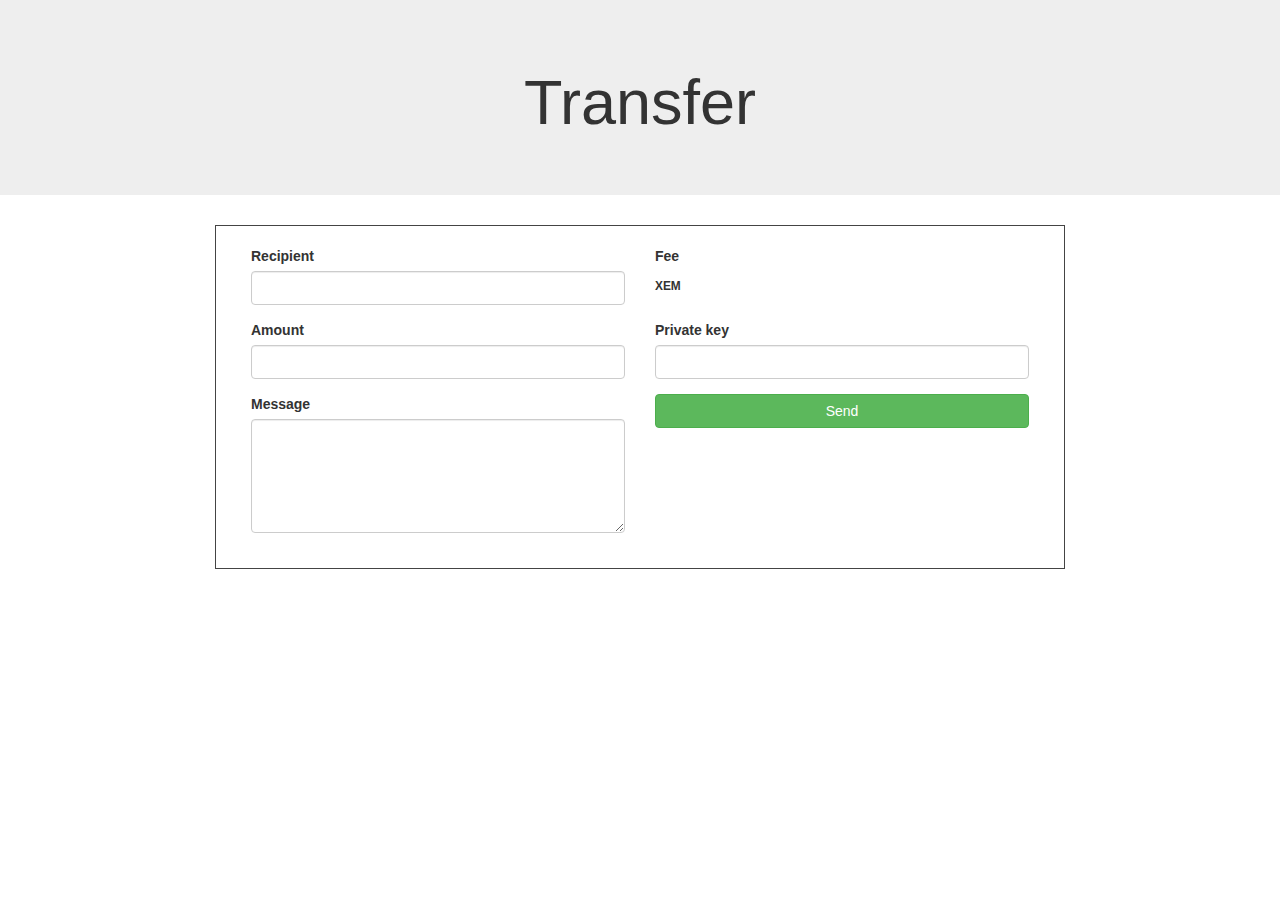
==== nextpage.html @ 76c3e0e4 "sadas" ====
<html>
<head>
	<link rel="stylesheet" href="https://maxcdn.bootstrapcdn.com/bootstrap/3.3.7/css/bootstrap.min.css">
</head>

<body>

	<div class="jumbotron text-center">
	  <h1>Transfer</h1>
	</div>

	<div id="transfer" style="width: 850px;margin: auto;border: 1px solid #444;padding: 20px;overflow: auto;">
		<div class="col-md-6">
			<div class="form-group">
				<fieldset>
					<label>Recipient</label>
					<input class="form-control" type="text" id="recipient"/>
				</fieldset>
			</div>
			<div class="form-group">
				<fieldset>
					<label>Amount</label>
					<input  class="form-control" type="text" id="amount"/>
				</fieldset>
			</div>
			<div class="form-group">
				<fieldset>
					<label>Message</label>
					<textarea  class="form-control" rows="5" cols="25" id="message"></textarea>
				</fieldset>
			</div>
		</div>
		<div class="col-md-6">
			<div class="form-group">
				<fieldset>
					<label>Fee</label>
					<p class="form-control-static" type="text">
						<span id="fee">
						</span> <small><b>XEM</b></small>
					</p>
				</fieldset>
			</div>
			<div class="form-group">
				<fieldset>
					<label>Private key</label>
					<input  class="form-control" type="password" id="privateKey" />
				</fieldset>
			</div>
			<div class="form-group">
				<fieldset>
					<button class="btn btn-success" style="width:100%;" id="send">Send</button>
				</fieldset>
			</div>
		</div>
	</div>

</body>

<script src="https://code.jquery.com/jquery-1.12.4.min.js" integrity="sha256-ZosEbRLbNQzLpnKIkEdrPv7lOy9C27hHQ+Xp8a4MxAQ=" crossorigin="anonymous"></script>
<script src="https://maxcdn.bootstrapcdn.com/bootstrap/3.3.7/js/bootstrap.min.js"></script>
<script src="../../../dist/nem-sdk.js"></script>
<script src="script.js"></script>

</html>
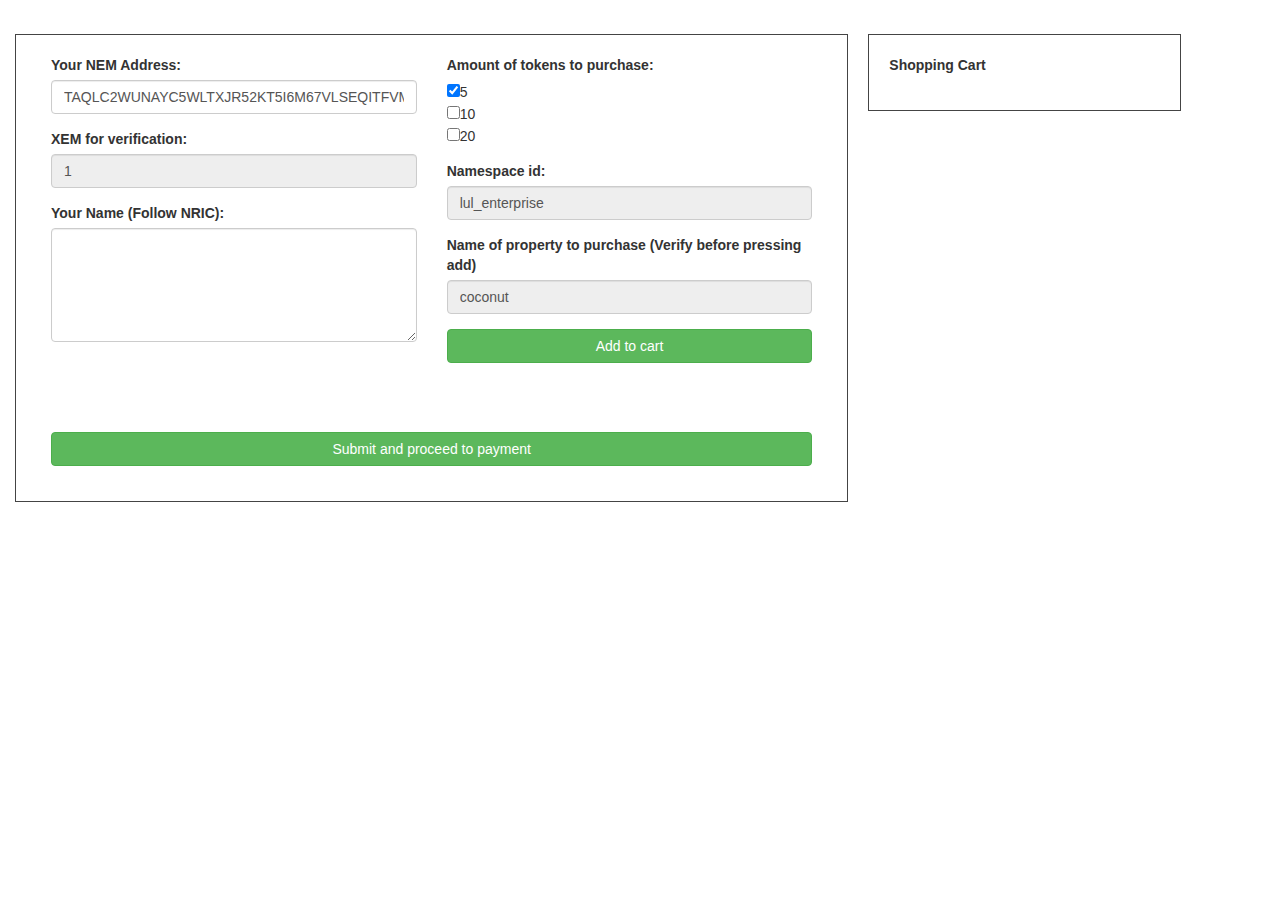
==== commit 360db50f: "revert to original file sorry del fcked up HAHA BUT is fixed now" ====
--- a/nextpage.html
+++ b/nextpage.html
@@ -1,64 +1,98 @@
-<html>
-<head>
-	<link rel="stylesheet" href="https://maxcdn.bootstrapcdn.com/bootstrap/3.3.7/css/bootstrap.min.css">
-</head>
-
-<body>
-
-	<div class="jumbotron text-center">
-	  <h1>Transfer</h1>
-	</div>
-
-	<div id="transfer" style="width: 850px;margin: auto;border: 1px solid #444;padding: 20px;overflow: auto;">
-		<div class="col-md-6">
-			<div class="form-group">
-				<fieldset>
-					<label>Recipient</label>
-					<input class="form-control" type="text" id="recipient"/>
-				</fieldset>
-			</div>
-			<div class="form-group">
-				<fieldset>
-					<label>Amount</label>
-					<input  class="form-control" type="text" id="amount"/>
-				</fieldset>
-			</div>
-			<div class="form-group">
-				<fieldset>
-					<label>Message</label>
-					<textarea  class="form-control" rows="5" cols="25" id="message"></textarea>
-				</fieldset>
-			</div>
-		</div>
-		<div class="col-md-6">
-			<div class="form-group">
-				<fieldset>
-					<label>Fee</label>
-					<p class="form-control-static" type="text">
-						<span id="fee">
-						</span> <small><b>XEM</b></small>
-					</p>
-				</fieldset>
-			</div>
-			<div class="form-group">
-				<fieldset>
-					<label>Private key</label>
-					<input  class="form-control" type="password" id="privateKey" />
-				</fieldset>
-			</div>
-			<div class="form-group">
-				<fieldset>
-					<button class="btn btn-success" style="width:100%;" id="send">Send</button>
-				</fieldset>
-			</div>
-		</div>
-	</div>
-
-</body>
-
-<script src="https://code.jquery.com/jquery-1.12.4.min.js" integrity="sha256-ZosEbRLbNQzLpnKIkEdrPv7lOy9C27hHQ+Xp8a4MxAQ=" crossorigin="anonymous"></script>
-<script src="https://maxcdn.bootstrapcdn.com/bootstrap/3.3.7/js/bootstrap.min.js"></script>
-<script src="../../../dist/nem-sdk.js"></script>
-<script src="script.js"></script>
-
+<html>
+<head>
+    <link rel="stylesheet" href="https://maxcdn.bootstrapcdn.com/bootstrap/3.3.7/css/bootstrap.min.css">
+</head>
+
+<body>
+	<div id="payment" visibility="hidden" width= "100%" height="100%">
+		<Button class="btn btn-success" id = "paymentbutt" onclick="location.href='transact.html'" width= "100%" height="100%">Go to Payment Page</button>
+	</div>
+    <div class="col-md-12">
+        <div id="transfer" class="col-md-8" style="border: 1px solid #444;padding: 20px;overflow: auto;">
+            <div class="col-md-6">
+                <div class="form-group">
+                    <fieldset>
+                        <label>Your NEM Address:</label>
+                        <input class="form-control" type="text" id="recipient" />
+                    </fieldset>
+                </div>
+                <div class="form-group">
+                    <fieldset>
+                        <label>XEM for verification:</label>
+                        <input class="form-control" type="text" id="amount" readOnly />
+                    </fieldset>
+                </div>
+                <div class="form-group">
+                    <fieldset>
+                        <label>Your Name (Follow NRIC):</label>
+                        <textarea class="form-control" rows="5" cols="25" id="message"></textarea>
+                    </fieldset>
+                </div>
+            </div>
+
+            <div class="col-md-6">
+                <div class="form-group">
+                    <fieldset>
+                        <label>Amount of tokens to purchase:</label>
+                        <br />
+                        <input type="checkbox" id="myCheck" onclick="myFunction()" checked="checked" />5
+                        <br />
+                        <input type="checkbox" id="myCheck1" onclick="myFunction1()" />10
+                        <br />
+                        <input type="checkbox" id="myCheck2" onclick="myFunction2()" />20
+                        <p id="text" style="display:none">Checkbox is CHECKED!</p>
+                    </fieldset>
+                </div>
+
+
+                <div class="form-group">
+                    <fieldset>
+                        <label>Namespace id:</label>
+                        <input class="form-control" type="text" id="namespaceId" placeholder="nem" readonly/>
+                    </fieldset>
+                </div>
+                <div class="form-group">
+                    <fieldset>
+                        <label>Name of property to purchase (Verify before pressing add)</label>
+                        <input class="form-control" type="text" id="mosaicName" placeholder="xem" readonly/>
+                    </fieldset>
+                </div>
+                <!--<div class="form-group">
+                    <fieldset>
+                        <label>Amount of mosaic</label>
+                        <input  class="form-control" type="text" id="mosaicAmount" />
+                    </fieldset>
+                </div>-->
+                <div class="form-group">
+                    <fieldset>
+                        <button class="btn btn-success" style="width:100%;" id="attachMosaic">Add to cart</button>
+                    </fieldset>
+                </div>
+            </div>
+            <div class="col-md-12">
+                <div class="form-group">
+                    <fieldset>
+                        <label></label>
+                        <input class="form-control" type="password" id="privateKey" style="visibility:hidden;" readonly/>
+                    </fieldset>
+                </div>
+                <div class="form-group">
+                    <fieldset>
+                        <button class="btn btn-success" style="width:100%;" id="send">Submit and proceed to payment</button>
+                    </fieldset>
+                </div>
+            </div>
+			
+        </div>
+
+        <div id="mosaicAttached" class="col-md-3" style="margin-left: 20px;border: 1px solid #444;padding: 20px;overflow: auto;">
+            <label>Shopping Cart</label>
+            <ul id="mosaicList"></ul>
+        </div>
+    </div>
+    <script src="https://code.jquery.com/jquery-1.12.4.min.js" integrity="sha256-ZosEbRLbNQzLpnKIkEdrPv7lOy9C27hHQ+Xp8a4MxAQ=" crossorigin="anonymous"></script>
+    <script src="https://maxcdn.bootstrapcdn.com/bootstrap/3.3.7/js/bootstrap.min.js"></script>
+    <script src="nem-sdk.js"></script>
+    <script src="script.js"></script>
+</body>
 </html>